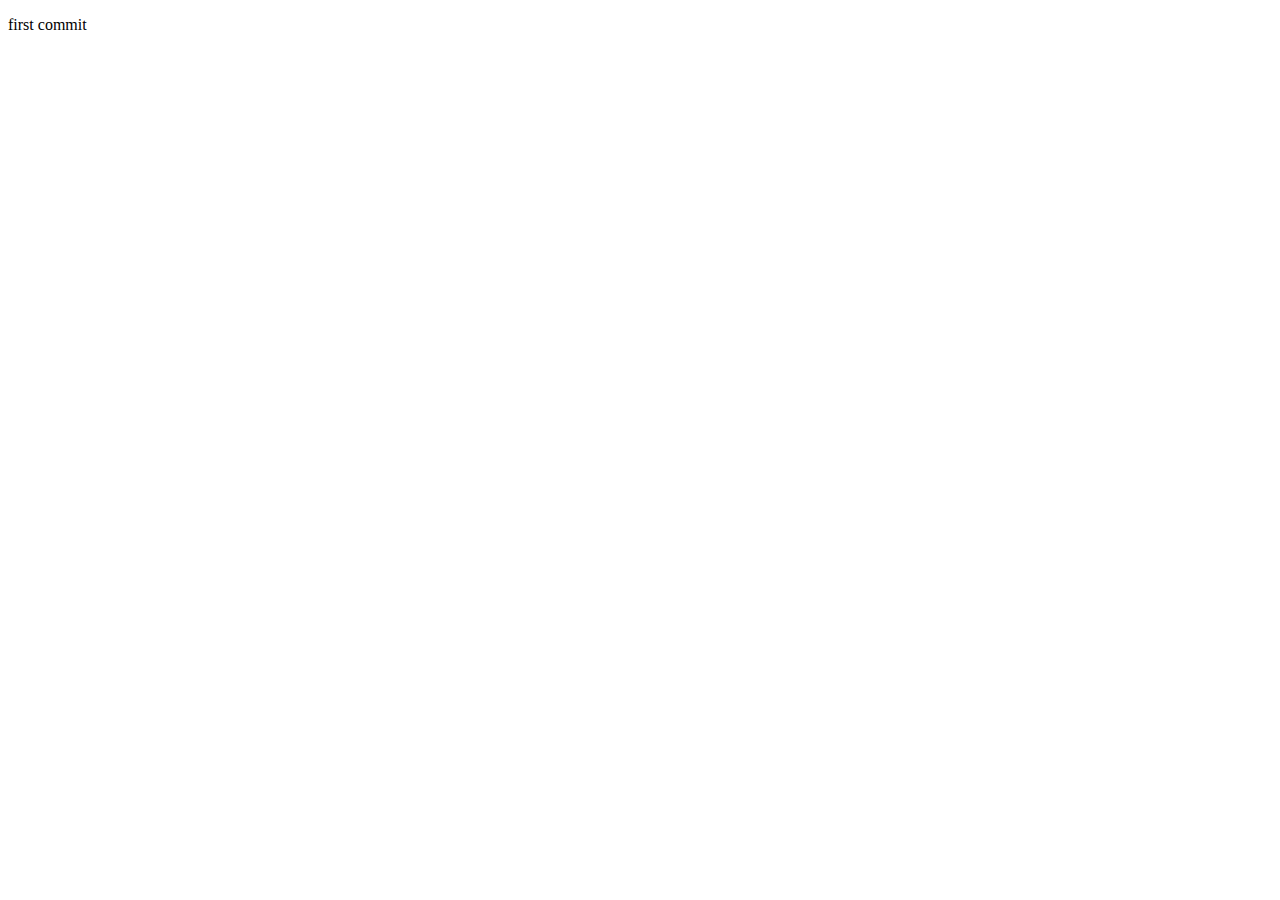
==== index.html @ f39caff7 "third commit" ====
<!DOCTYPE html>
<html lang="en">
<head>
    <meta charset="UTF-8">
    <meta name="viewport" content="width=device-width, initial-scale=1.0">
    <title>Document</title>
</head>
<body>
    <p>first commit</p>
    
</body>
</html>
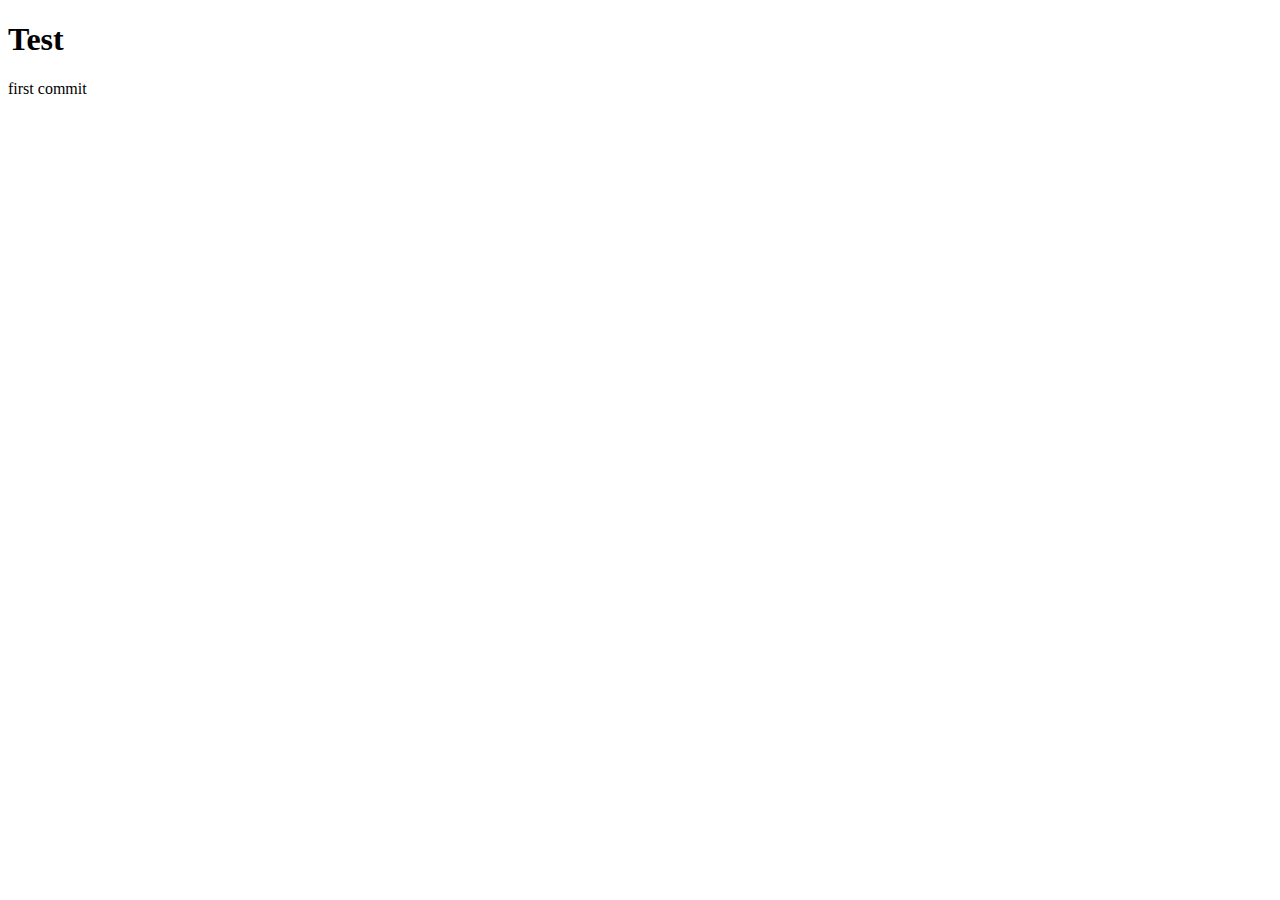
==== commit 965d5252: "test" ====
--- a/index.html
+++ b/index.html
@@ -3,10 +3,14 @@
 <head>
     <meta charset="UTF-8">
     <meta name="viewport" content="width=device-width, initial-scale=1.0">
-    <title>Document</title>
+    <title>Document and</title>
 </head>
 <body>
+    <h1>Test</h1>
     <p>first commit</p>
+    <div>
+        
+    </div>
     
 </body>
 </html>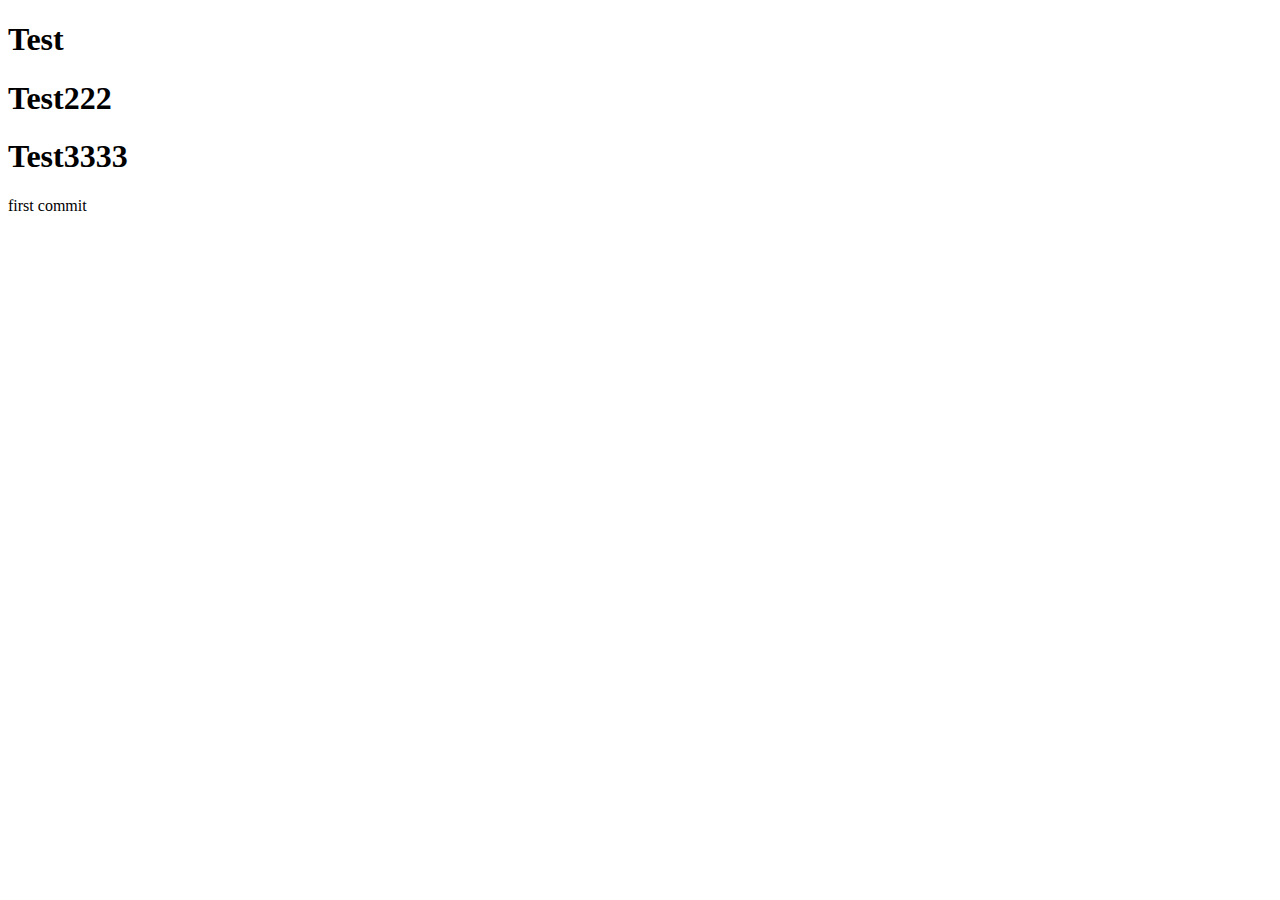
==== commit 5cb3648c: "test2222" ====
--- a/index.html
+++ b/index.html
@@ -7,6 +7,8 @@
 </head>
 <body>
     <h1>Test</h1>
+    <h1>Test222</h1>
+    <h1>Test3333</h1>
     <p>first commit</p>
     <div>
         
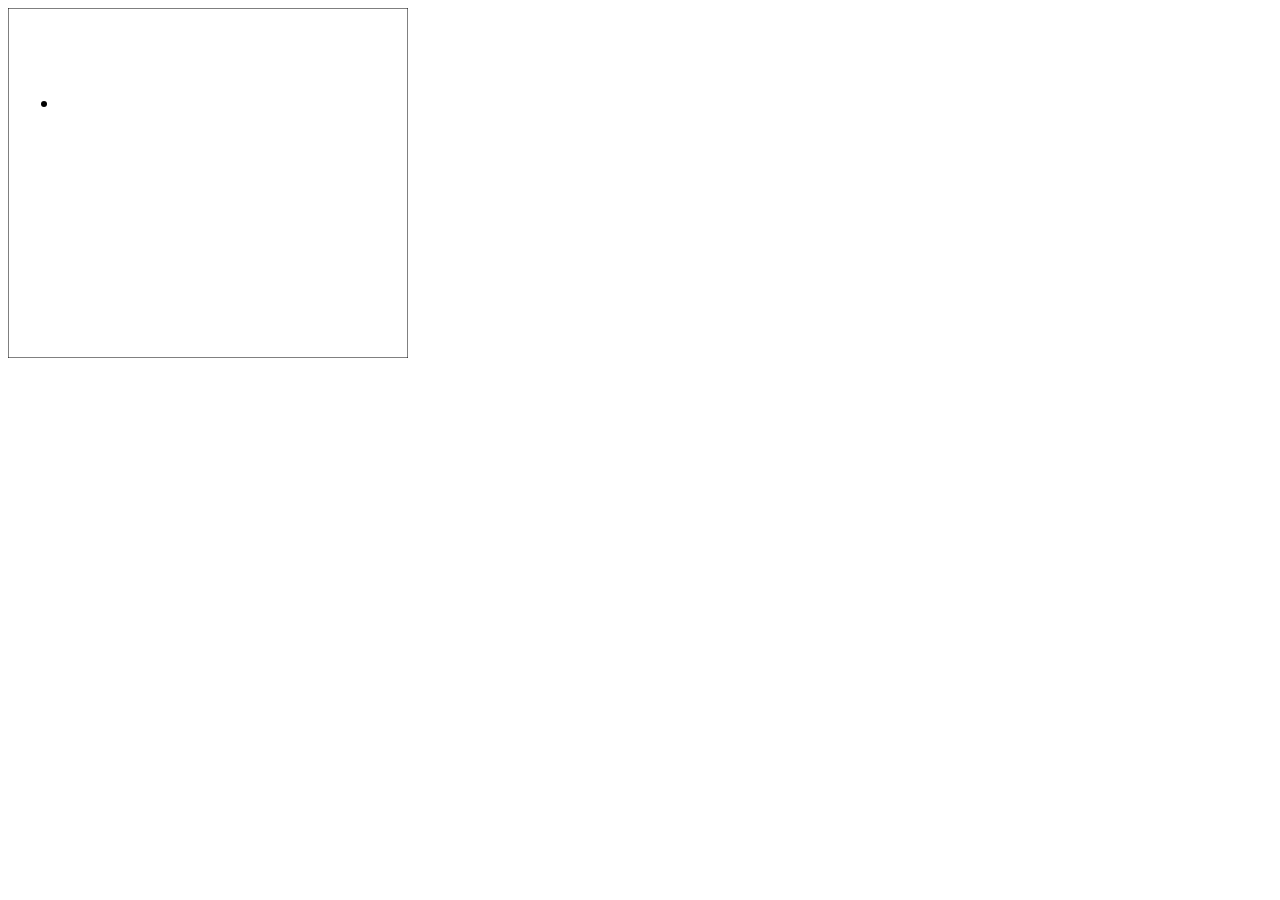
==== commit 15253172: "1" ====
--- a/index.html
+++ b/index.html
@@ -1,18 +1,63 @@
 <!DOCTYPE html>
-<html lang="en">
-<head>
-    <meta charset="UTF-8">
-    <meta name="viewport" content="width=device-width, initial-scale=1.0">
-    <title>Document and</title>
-</head>
-<body>
-    <h1>Test</h1>
-    <h1>Test222</h1>
-    <h1>Test3333</h1>
-    <p>first commit</p>
-    <div>
+      <html>
+      <head>
+        <meta charset="UTF-8">
+        <title>Прыгающий мяч</title>
+      </head>
+      <body>
+        <canvas id="canvas" width="400" height="350"></canvas>
+        <script>
+
+            
+            var Ball = function(){
+                this.x=100
+                this.y=0
+                this.xSpeed= -2
+                this.ySpeed = 3;
+            };
+            var circle = function(x, y, radius, fillCircle){
+                ctx.beginPath()
+                ctx.arc(x, y, radius, 0, Math.PI * 2, false)
+                if (fillCircle){
+                    ctx.fill()
+                }else {
+                    ctx.stroke()
+                }
+            }
+            Ball.prototype.draw = function (){
+                circle(this.x, this.y, 3, true)
+            }
+
+            Ball.prototype.move = function(){
+                this.x += this.xSpeed
+                this.y += this.ySpeed
+            }
+            Ball.prototype.checkCollision = function(){
+                if (this.x < 0 || this.x > width){
+                    this.xSpeed= -this.xSpeed
+                }
+                if (this.y <0 || this.y > height){
+                    this.ySpeed = -this.ySpeed
+                }
+            }
+            var canvas = document.getElementById("canvas");
+            var ctx = canvas.getContext("2d");
+            var width = canvas.width
+            var height = canvas.height
+
+
+      var ball = new Ball();
+      setInterval (function(){
+        ctx.clearRect(0, 0, width, height)
+       
+        ball.draw()
+        ball.move()
+        ball.checkCollision()
         
-    </div>
     
-</body>
-</html>+        ctx.strokeRect(0, 0, width, height)
+    },20 )
+        // Здесь будет JavaScript-код
+        </script>
+      </body>
+      </html>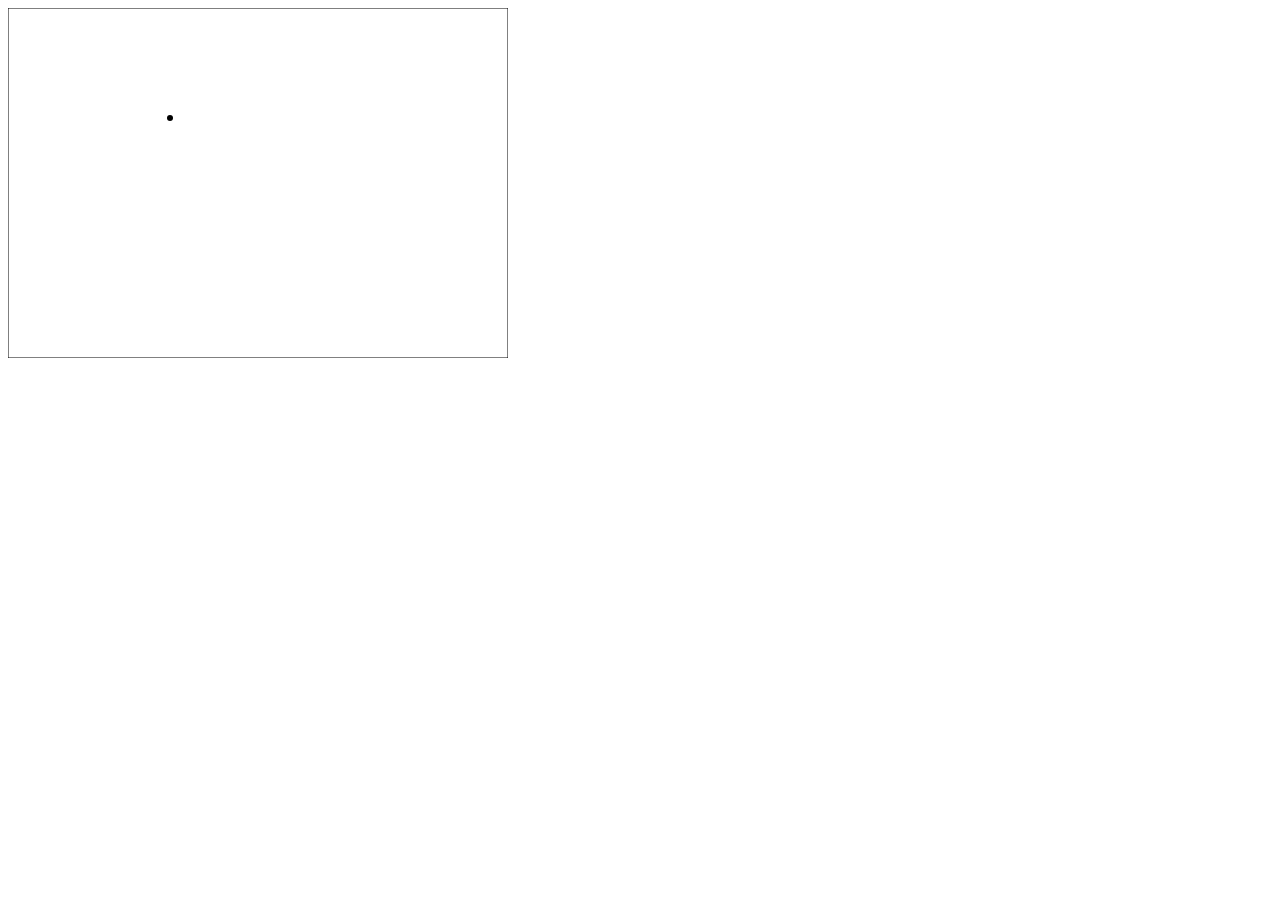
==== commit 644779b7: "1" ====
--- a/index.html
+++ b/index.html
@@ -5,15 +5,15 @@
         <title>Прыгающий мяч</title>
       </head>
       <body>
-        <canvas id="canvas" width="400" height="350"></canvas>
+        <canvas id="canvas" width="500" height="350"></canvas>
         <script>
 
             
             var Ball = function(){
                 this.x=100
-                this.y=0
-                this.xSpeed= -2
-                this.ySpeed = 3;
+                this.y=10
+                this.xSpeed= Math.floor(Math.random() * 10 -5)
+                this.ySpeed = Math.floor(Math.random() * 10 -5)
             };
             var circle = function(x, y, radius, fillCircle){
                 ctx.beginPath()
@@ -46,7 +46,13 @@
             var height = canvas.height
 
 
-      var ball = new Ball();
+      //var ball = new Ball();
+            var balls= []
+            for (var i =0; i <10; i++){
+                var ball = new Ball
+                balls.push(ball)
+            }
+
       setInterval (function(){
         ctx.clearRect(0, 0, width, height)
        
